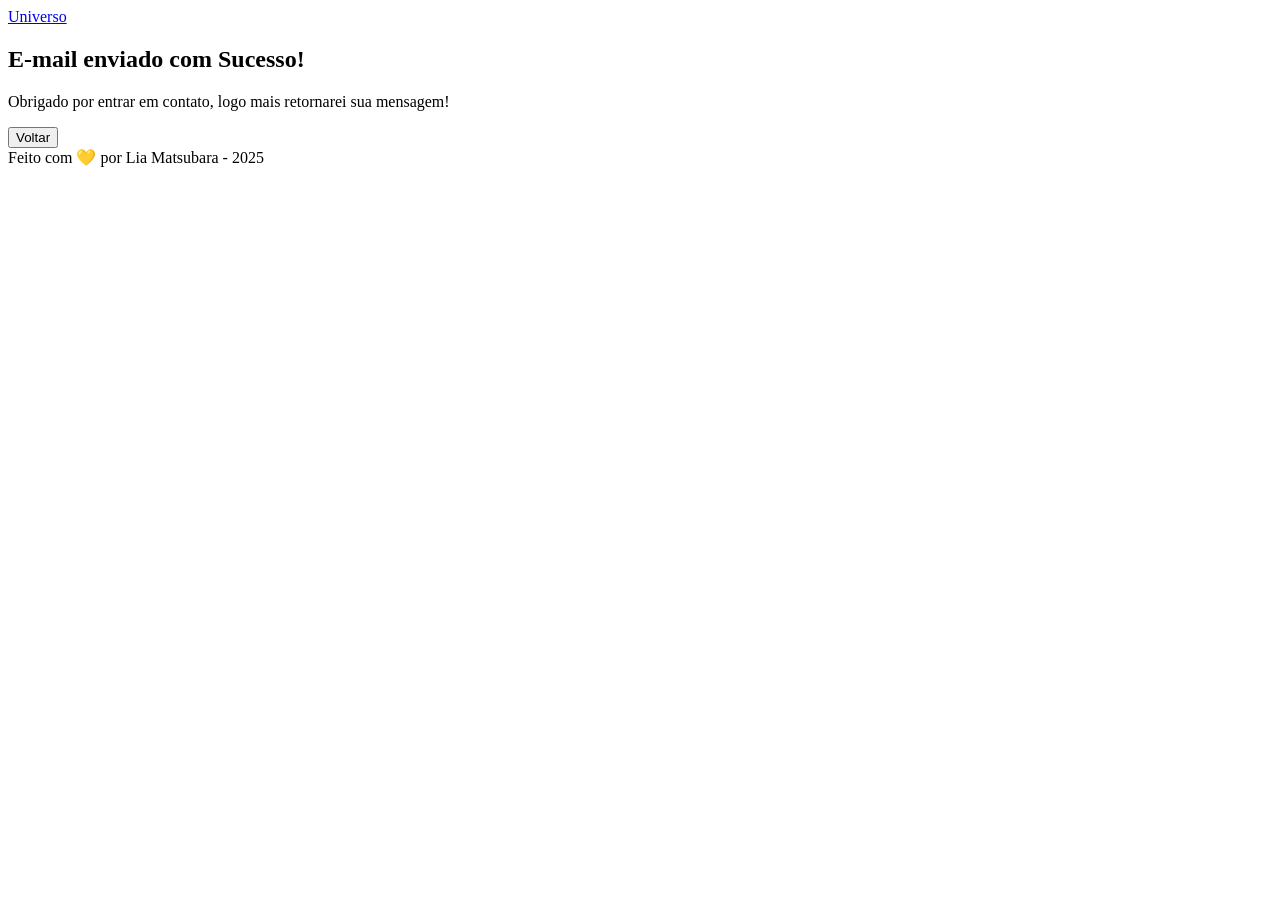
==== sucess.html @ 591ab2b1 ":sparkles: Sucess criado" ====
<!DOCTYPE html>
<html lang="pt-br">
<head>
    <meta charset="UTF-8">
    <meta name="viewport" content="width=device-width, initial-scale=1.0">
    <meta name="description" content="Projeto Portfólio">
    <meta name="author" content="Lia Matsubara">
    <meta name="keywords" content="HTML, CSS, JavaScript">
    <link rel="icon" href="./assets/img/favicon.svg"/>
    <title>Lia's Portfolio</title>
</head>
<body>
    <header>
        <div id="header_sucess_content">

            <div id="titulo_sucess">
                <a href="#">Universo</a>
            </div>

        </div>
    </header>

    <main>
        <section id="home_sucess">
            <h1>E-mail enviado com Sucesso!</h1>
            <p>Obrigado por entrar em contato, logo mais retornarei sua mensagem!</p>
            <a href="index.html">
                <button>Voltar</button>
            </a>
        </section>
    </main>

    <footer>
        Feito com 💛 por Lia Matsubara - 2025
    </footer>
</body>
</html>
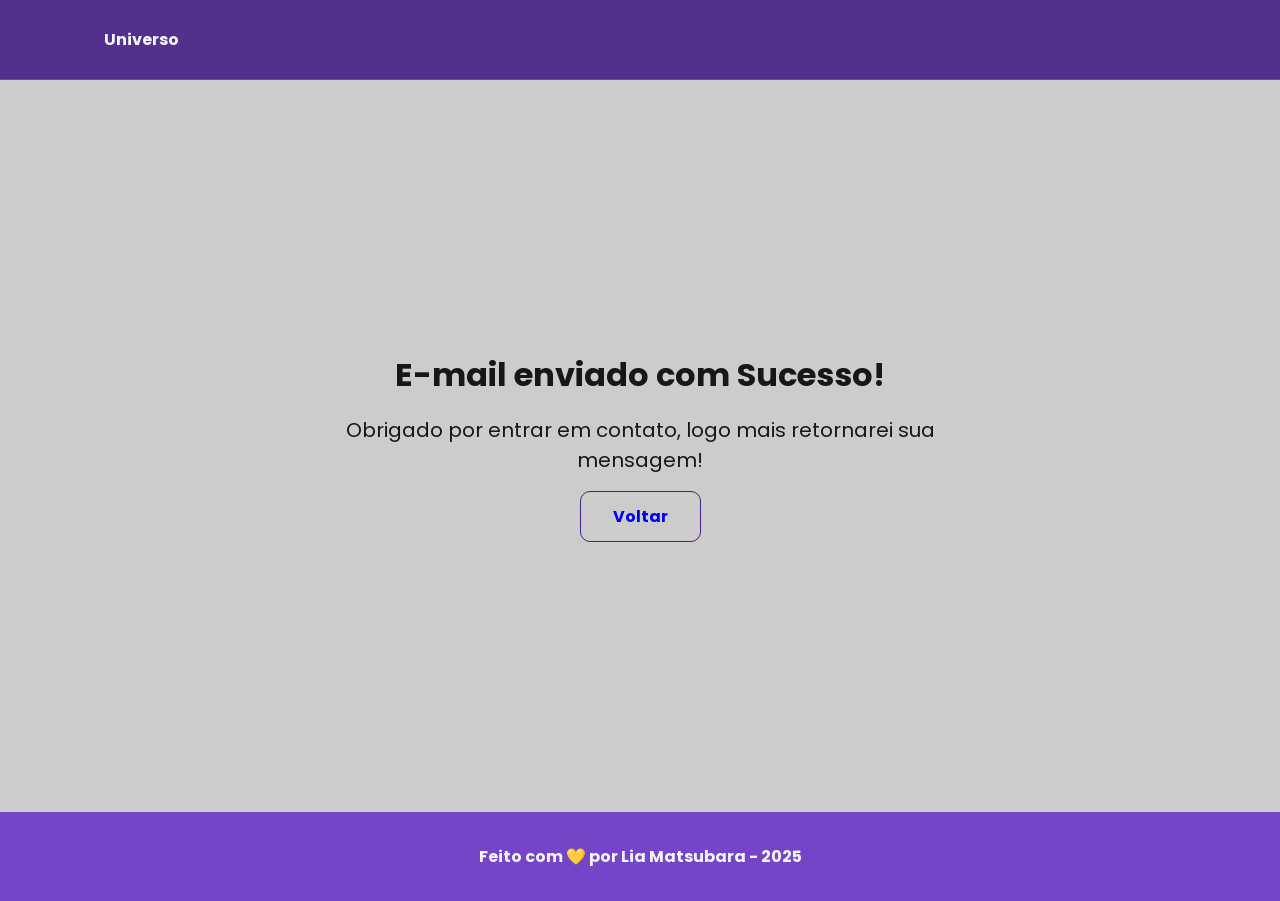
==== commit e52b2aa6: ":sparkles: Seção de Contato" ====
--- a/sucess.html
+++ b/sucess.html
@@ -1,37 +1,71 @@
 <!DOCTYPE html>
 <html lang="pt-br">
+
 <head>
+
+    <!-- Fontes do Google -->
+    <link rel="preconnect" href="https://fonts.googleapis.com">
+    <link rel="preconnect" href="https://fonts.gstatic.com" crossorigin>
+
+    <!-- Fonte do Google - Poppins -->
+    <link href="https://fonts.googleapis.com/css2?family=Poppins&display=swap" rel="stylesheet">
+
     <meta charset="UTF-8">
     <meta name="viewport" content="width=device-width, initial-scale=1.0">
     <meta name="description" content="Projeto Portfólio">
     <meta name="author" content="Lia Matsubara">
     <meta name="keywords" content="HTML, CSS, JavaScript">
-    <link rel="icon" href="./assets/img/favicon.svg"/>
+    <link rel="icon" href="./assets/img/favicon.svg" />
+
+    <!-- Link para a Folha de Estilo da Página - CSS -->
+    <link rel="stylesheet" href="./assets/css/styles.css">
+
     <title>Lia's Portfolio</title>
 </head>
+
 <body>
-    <header>
-        <div id="header_sucess_content">
+    <!-- Cabeçalho da Página (header) -->
+    <header class="flex menu_container">
 
-            <div id="titulo_sucess">
-                <a href="#">Universo</a>
+        <!-- Div Conteudo do Cabeçalho -->
+        <div id="header_content" class="menu_content">
+
+             <!-- Conteúdo do Cabeçalho -->
+             <div id="menu_content_sucess">
+
+                <!-- Hyperlink -->
+                <a href="index.html">Universo</a>
+
             </div>
 
         </div>
     </header>
 
+    <!-- Seção Principal da Página (main) -->
     <main>
-        <section id="home_sucess">
-            <h1>E-mail enviado com Sucesso!</h1>
-            <p>Obrigado por entrar em contato, logo mais retornarei sua mensagem!</p>
-            <a href="index.html">
-                <button>Voltar</button>
-            </a>
+
+        <!-- Seção Home -->
+        <section id="home" class="flex home_container_sucess">
+
+            <!-- Texto da Seção Home -->
+            <article id="home_sucess" class="flex">
+
+                <h1>E-mail enviado com Sucesso!</h1>
+                <h4>Obrigado por entrar em contato, logo mais retornarei sua mensagem!</h4>
+
+                <a class="botao" href="index.html">Voltar</a>
+
+            </article>
+
         </section>
+
     </main>
 
+    <!-- Rodapé da Página (footer) -->
     <footer>
         Feito com 💛 por Lia Matsubara - 2025
     </footer>
+
 </body>
+
 </html>
--- a/assets/css/styles.css
+++ b/assets/css/styles.css
@@ -0,0 +1,446 @@
+*{
+    margin: 0;
+    padding: 0;
+    box-sizing: border-box; /*ocupar toda a área do navegador*/
+    text-decoration: none;
+    outline: none;
+    font-weight: 400;
+    font-family: 'Poppins', sans-serif;
+}
+
+:root{
+    --purple-200: #9a7bd1;
+    --purple-500: #6b36c8;
+    --purple-800: #441f88;
+ 
+    --gray-200: #cccccc;
+    --gray-400: #505861;
+ 
+    --black-800: #171717;
+ 
+    --white: #F9F9F9; 
+}
+
+html{
+    width: 100%;
+    height: 100vh;
+    scroll-behavior: smooth;
+}
+
+body{
+    background-color: var(--gray-200);
+    color: var(--black-800);
+    -webkit-font-smoothing: antialiased;
+    -moz-osx-font-smoothing: grayscale;
+}
+
+button,
+a{
+    cursor: pointer;
+}
+
+.botao{
+    text-align: center;
+    padding: 12px 32px;
+    background-color: none;
+    border: 1px solid var(--purple-800);
+    border-radius: 10px;
+    font-weight: 700;
+}
+
+.botao:hover{
+    background-color: var(--purple-800);
+    color: var(--white);
+}
+
+.flex{
+    display: flex;
+    justify-content: center;
+    align-items: center;
+}
+
+/* Estilização - Seção Header */
+
+.menu_container{
+    height: 80px;
+    position: sticky;
+    top: 0;
+    width: 100%;
+    background-color: var(--purple-800);
+    border-bottom: 1px solid var(--purple-500);
+    filter: opacity(0.9);
+}
+
+.menu_container a{
+    color: var(--white);
+    font-weight: 700;
+}
+
+.menu_container a:hover{
+    color: var(--purple-200);
+}
+
+.menu_content{
+    max-width: 1120px;
+    padding: 0 24px;
+    width: 100%;
+    display: flex;
+    justify-content: space-between;
+}
+
+.menu_list{
+    list-style: none;
+    text-align: center;
+}
+
+.menu_list li{
+    margin-left: 1rem;
+}
+
+/* Estilização - Seção Home */
+
+.home_container{
+    max-width: 1120px;
+    margin: 16px auto;
+    padding: 0 1rem;
+    height: calc(100vh - 100px);
+}
+
+.home_container p, h1, h4{
+    text-align: center;
+    font-size: 1rem;
+}
+
+.home_container h1{
+    font-size: 2.25rem;
+    line-height: 3rem;
+    font-weight: 700;
+}
+
+.home_container h4{
+    font-weight: 700;
+}
+
+.home_container p{
+    margin: 1rem 0;
+}
+
+.home_container .botao{
+    width: 40%;
+}
+
+.home_content{
+    width: 50vw;
+    flex-direction: column;
+}
+
+.home_content img{
+    display: flex;
+    width: 75%;
+}
+
+/* Estilização da Seção Sobre */
+
+.sobre_container {
+    max-width: 1120px;
+    margin: -1.25rem auto;
+    padding: 0 1rem;
+    height: 100vh;
+}
+
+.sobre_container img {
+    width: 30%;
+    margin: 1rem;
+    border: 5px solid var(--purple-500);
+    border-radius: 50%;
+}
+
+.sobre_container h2 {
+    font-size: 2rem;
+    font-weight: bold;
+    line-height: 3rem;
+    text-align: center;
+}
+
+.sobre_container p {
+    margin: 1rem 0;
+    text-align: center;
+}
+
+.sobre_github {
+    justify-content: space-evenly;
+}
+
+#sobre_texto {
+    margin-left: 2rem;
+}
+
+/* Estilização da Seção Home - Página Sucess */
+
+.home_container_sucess {
+    height: calc(100vh - 12.5rem);
+    max-width: 1120px;
+    margin: 1rem auto;
+    padding: 0 1rem;
+}
+
+#home_sucess {
+    width: 50vw;
+    flex-direction: column;
+}
+
+#home_sucess h1 {
+    font-size: 2rem;
+    font-weight: 700;
+}
+
+#home_sucess h4 {
+    font-size: 1.25rem;
+    padding: 1rem;
+}
+
+/* Estilização da Seção Contact */
+
+.contato_container{
+    display: grid;
+    grid-template-columns: 1fr 1fr;
+    justify-content: center;
+    align-items: center;
+    gap: 1.25rem;
+    max-width: 1120px;
+    margin: 4rem auto 2rem;
+    padding: 0 2rem;
+}
+
+.contato_container h4{
+    margin: 1rem 0;
+    font-size: 2rem;
+    font-weight: 700;
+
+}
+
+.contato_content{
+    flex-direction: column;
+    margin: 4rem 0 0 0;
+    font-size: 1.25rem;
+}
+
+.contato_content p{
+    display: block;
+    text-align: justify;
+}
+
+/* Estilização da Seção Redes Socias */
+
+.social_container{
+    display: flex;
+    justify-content: space-evenly;
+    margin: 2rem 0 0 0;
+}
+
+.social_icon{
+    width: 4.75rem;
+    height: 4.75rem;
+}
+
+.social_icon:hover{
+    filter: brightness(0) saturate(100%) invert(20%) sepia(24%) saturate(4557%) hue-rotate(242deg) brightness(89%) contrast(108%);
+}
+
+/* Estilização da Seção Form */
+
+form{
+    display: flex;
+    flex-direction: column;
+    margin: 7rem 0 0 0;
+    padding: 1.25rem;
+    border: none;
+}
+
+form label{
+    font-size: 1.25rem;
+    text-align: left;
+}
+
+form input,
+textarea{
+    width: 100%;
+    margin: 0.5rem 0 1rem;
+    padding: 0.5rem;
+    border-radius: 20px;
+    border: none;
+    font-size: 1rem;
+}
+
+textarea{
+    resize: none;
+}
+
+form span{
+    margin-bottom: 0.25rem;
+    margin-left: 0.75rem;
+    font-size: 0.75rem;
+    line-height: 1.25rem;
+    color: red;
+}
+
+/* Estilização da Seção Footer */
+
+footer {
+    margin: 0;
+    padding: 2rem;
+    font-weight: bold;
+    text-align: center;
+    color: var(--white);
+    background-color: var(--purple-500);
+    filter: opacity(0.9);
+}
+
+/* Modo Responsivo */
+
+/* Smartphone - Telas até 490px */
+
+@media screen and (max-width: 490px){
+    body{
+        display: flex;
+        flex-direction: column;
+        min-height: 100vh;
+    }
+
+    main{
+        display: flex;
+        flex: 1;
+        flex-direction: column;
+    }
+
+    footer{
+        margin-top: auto;
+    }
+
+    /* Ajustes no Menu */
+
+    .menu_container{
+        height: auto;
+        padding: 1rem 0;
+    }
+
+    .menu_content{
+        justify-content: center;
+        max-width: 100%;
+    }
+
+    #titulo a{
+        font-size: 1.75rem;
+    }
+
+    .menu_list{
+        display: none;
+    }
+
+    /* Ajustes na Seção Home */
+
+    .home_container{
+        flex-direction: column-reverse;
+        width: 100%;
+        height: auto;
+        margin-top: 2rem;
+    }
+
+    .home_content{
+        width: 100%;
+    }
+
+    .home_content h1{
+        font-size: 1.75rem;
+        line-height: 2.25rem;
+    }
+
+    .home_content .botao{
+        width: 80%;
+    }
+
+    .home_content img{
+        width: 80%;
+    }
+
+    #home_texto{
+        margin-top: 0.5rem;
+    }
+
+    #home_imagem{
+        margin-bottom: 0;
+    }
+
+    /* Ajustes na Seção About */
+
+    .sobre_container{
+        flex-direction: column;
+        width: 100%;
+        height: auto;
+        margin-top: 3rem;
+    }
+
+    .sobre_container img{
+        width: 70%;
+    }
+
+    .sobre_container h1{
+        font-size: 1.75rem;
+        line-height: 2.25rem;
+    }
+
+    .sobre_github{
+        flex-direction: column;
+        gap: 0.5rem;
+    }
+
+    .sobre_github p{
+        display: none;
+    }
+
+    .sobre_github .botao{
+        width: 80%;
+    }
+
+    /* Ajustes Contato */
+
+    .contato_container{
+        grid-template-columns: 1fr;
+        width: 100%;
+        height: auto;
+        margin-top: 2rem;
+        padding: 0 1rem;
+    }
+
+    .contato_content{
+        width: 100%;
+    }
+
+    .contato_content h4{
+        font-size: 1.75rem;
+        line-height: 2.25rem;
+    }
+
+    .contato_content p{
+        margin: 1rem;
+    }
+
+    /* Ajustes da Seção Social Container */
+
+    .social_container{
+        justify-content: center;
+        width: 100%;
+    }
+
+    .social_icon{
+        width: 4rem;
+        height: 4rem;
+    }
+
+    /* Ajustes da Seção Form */
+
+    form{
+        margin: 1rem 0 0 0;
+        padding: 1rem;
+    }
+}
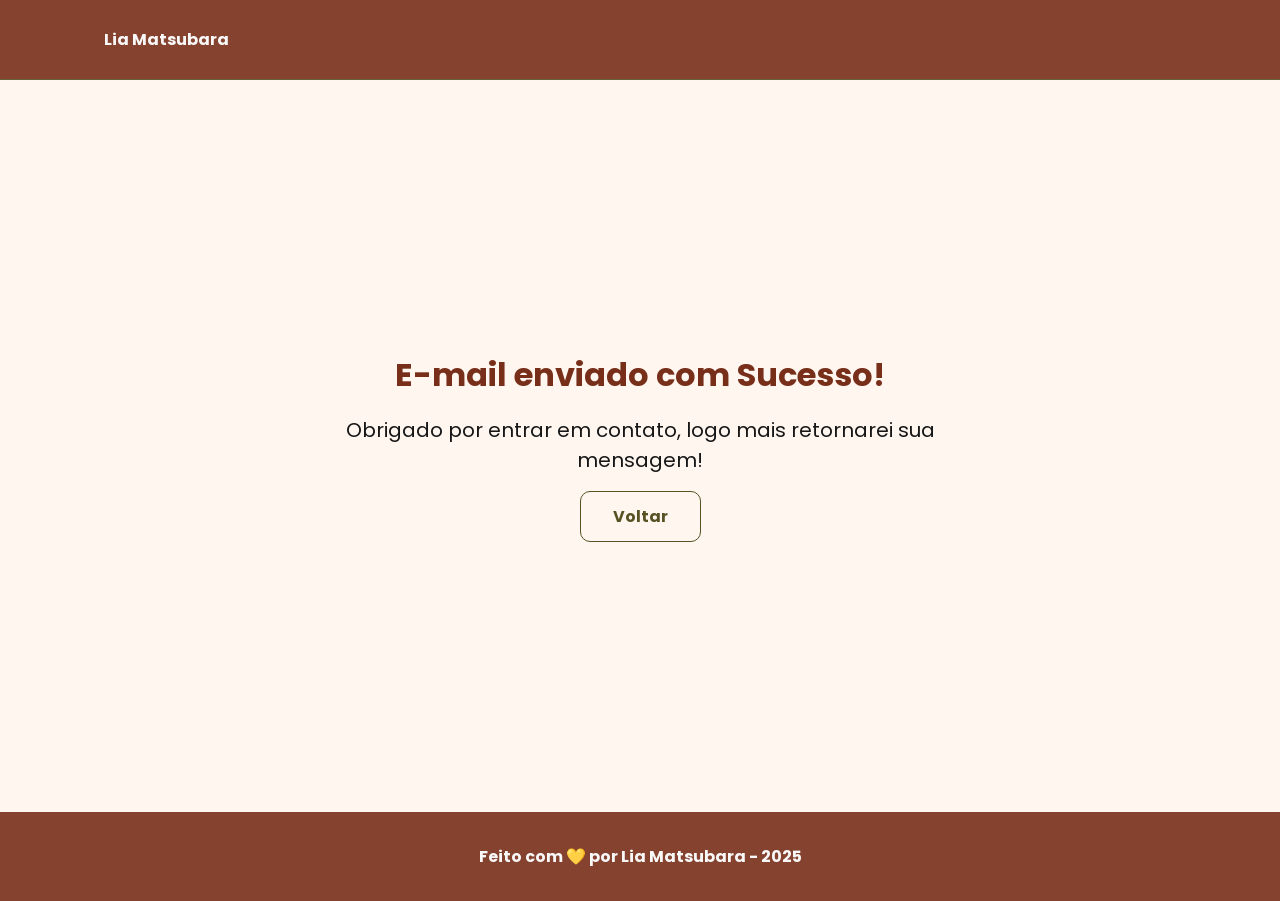
==== commit bb4ca5a8: ":sparkles: Ajustes Finais" ====
--- a/sucess.html
+++ b/sucess.html
@@ -15,7 +15,7 @@
     <meta name="description" content="Projeto Portfólio">
     <meta name="author" content="Lia Matsubara">
     <meta name="keywords" content="HTML, CSS, JavaScript">
-    <link rel="icon" href="./assets/img/favicon.svg" />
+    <link rel="icon" href="./assets/img/amarelo.png" />
 
     <!-- Link para a Folha de Estilo da Página - CSS -->
     <link rel="stylesheet" href="./assets/css/styles.css">
@@ -34,7 +34,7 @@
              <div id="menu_content_sucess">
 
                 <!-- Hyperlink -->
-                <a href="index.html">Universo</a>
+                <a href="index.html">Lia Matsubara</a>
 
             </div>
 
--- a/assets/css/styles.css
+++ b/assets/css/styles.css
@@ -13,12 +13,20 @@
     --purple-500: #6b36c8;
     --purple-800: #441f88;
  
-    --gray-200: #cccccc;
+    --gray-200: #fff6ef;
     --gray-400: #505861;
  
     --black-800: #171717;
  
     --white: #F9F9F9; 
+
+    /* Minha Paleta */
+    --green: #585123;
+    --light-yellow: #EEC170;
+    --yellow: #F2A65A;
+    --orange: #F58549;
+    --brown: #772F1A;
+
 }
 
 html{
@@ -37,19 +45,20 @@
 button,
 a{
     cursor: pointer;
+    color: var(--green);
 }
 
 .botao{
     text-align: center;
     padding: 12px 32px;
     background-color: none;
-    border: 1px solid var(--purple-800);
+    border: 1px solid var(--green);
     border-radius: 10px;
     font-weight: 700;
 }
 
 .botao:hover{
-    background-color: var(--purple-800);
+    background-color: var(--green);
     color: var(--white);
 }
 
@@ -66,8 +75,8 @@
     position: sticky;
     top: 0;
     width: 100%;
-    background-color: var(--purple-800);
-    border-bottom: 1px solid var(--purple-500);
+    background-color: var(--brown);
+    border-bottom: 1px solid var(--green);
     filter: opacity(0.9);
 }
 
@@ -77,7 +86,7 @@
 }
 
 .menu_container a:hover{
-    color: var(--purple-200);
+    color: var(--light-yellow);
 }
 
 .menu_content{
@@ -134,9 +143,19 @@
     flex-direction: column;
 }
 
+.home_content h4, h1{
+    color: var(--brown);
+}
+
+.home_content a{
+    margin-top: 30px;
+}
+
 .home_content img{
     display: flex;
     width: 75%;
+    mix-blend-mode: multiply;
+    margin-left: auto;
 }
 
 /* Estilização da Seção Sobre */
@@ -151,8 +170,14 @@
 .sobre_container img {
     width: 30%;
     margin: 1rem;
-    border: 5px solid var(--purple-500);
+    border: 5px solid var(--green);
     border-radius: 50%;
+}
+
+.sobre_container h1{
+    font-size: 2rem;
+    line-height: 3rem;
+    font-weight: 700;
 }
 
 .sobre_container h2 {
@@ -163,7 +188,7 @@
 }
 
 .sobre_container p {
-    margin: 1rem 0;
+    margin: 1.5rem 0;
     text-align: center;
 }
 
@@ -216,6 +241,7 @@
     margin: 1rem 0;
     font-size: 2rem;
     font-weight: 700;
+    color: var(--brown);
 
 }
 
@@ -228,6 +254,7 @@
 .contato_content p{
     display: block;
     text-align: justify;
+    text-align: center;
 }
 
 /* Estilização da Seção Redes Socias */
@@ -241,10 +268,12 @@
 .social_icon{
     width: 4.75rem;
     height: 4.75rem;
+    padding: 5px;
 }
 
 .social_icon:hover{
-    filter: brightness(0) saturate(100%) invert(20%) sepia(24%) saturate(4557%) hue-rotate(242deg) brightness(89%) contrast(108%);
+    /* filter: brightness(0) saturate(100%) invert(27%) sepia(17%) saturate(1493%) hue-rotate(15deg) brightness(98%) contrast(84%); */
+    filter: brightness(0) saturate(100%) invert(17%) sepia(23%) saturate(6240%) hue-rotate(356deg) brightness(84%) contrast(83%);
 }
 
 /* Estilização da Seção Form */
@@ -268,7 +297,7 @@
     margin: 0.5rem 0 1rem;
     padding: 0.5rem;
     border-radius: 20px;
-    border: none;
+    border: 1px solid var(--green);
     font-size: 1rem;
 }
 
@@ -292,7 +321,7 @@
     font-weight: bold;
     text-align: center;
     color: var(--white);
-    background-color: var(--purple-500);
+    background-color: var(--brown);
     filter: opacity(0.9);
 }
 
